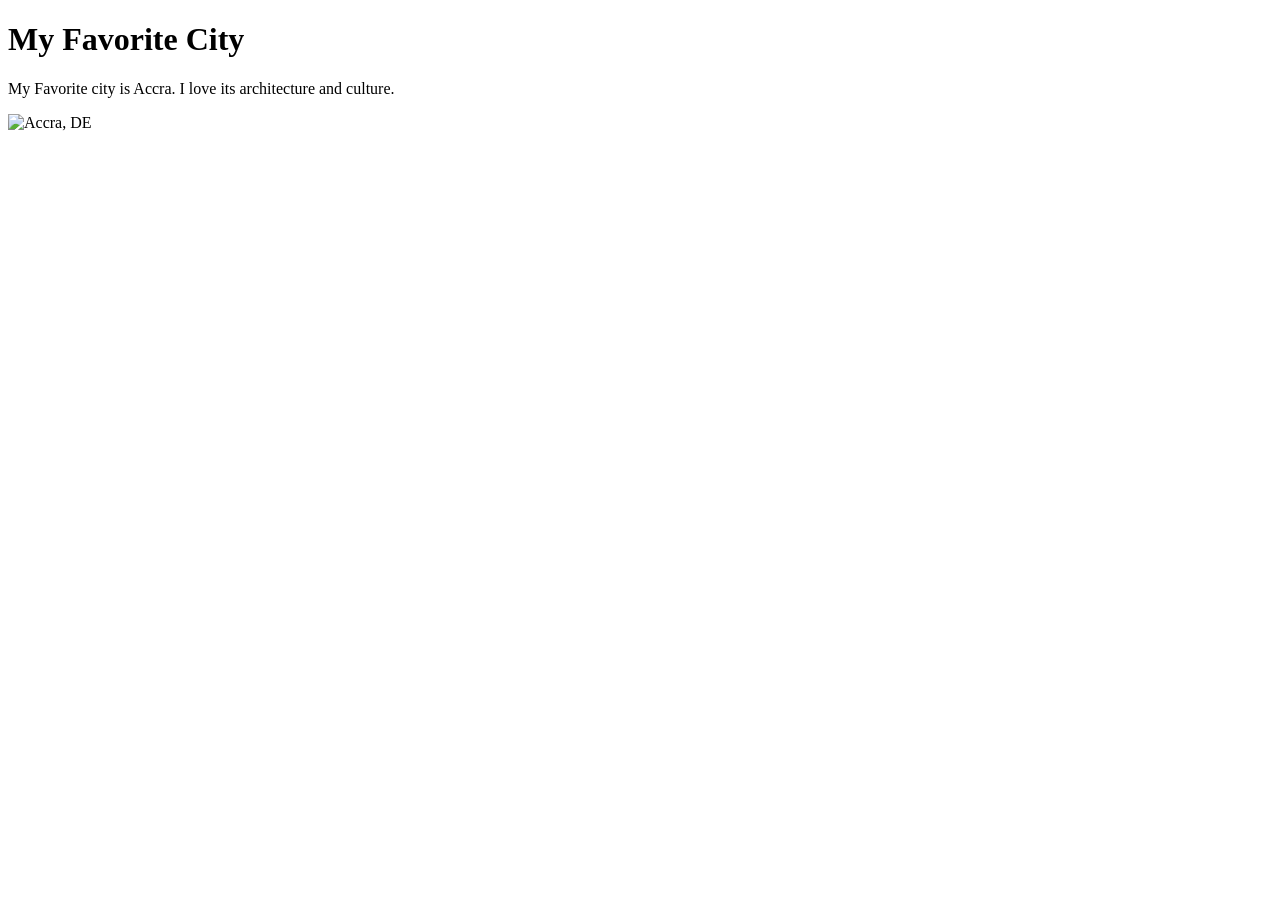
==== week01/favorite-city.html @ 2fc1fbfe "add fav city html" ====
<!DOCTYPE html>
<html lang="en">

<head>
    <meta charset="UTF-8">
    <meta name="viewport" content="width=device-width, initial-scale=1.0">
    <title>My Favorite City - Angela VordzogbeDocument</title>
</head>
<h1>My Favorite City</h1>
<p>My Favorite city is Accra. I love its architecture and culture.</p>
<img src="https://thumb.wikimedia.org/wikipedia/commons/thumb/0/0b/Kwame_Nkrumah_Mausoleum_Memorial_Park.jpg/250px-Kwame_Nkrumah_Mausoleum_Memorial_Park.jpg?utm_source=en.wikipedia.org&utm_campaign=parser&utm_content=thumbnail" alt="Accra, DE" srcset="">

<body>

</body>

</html>
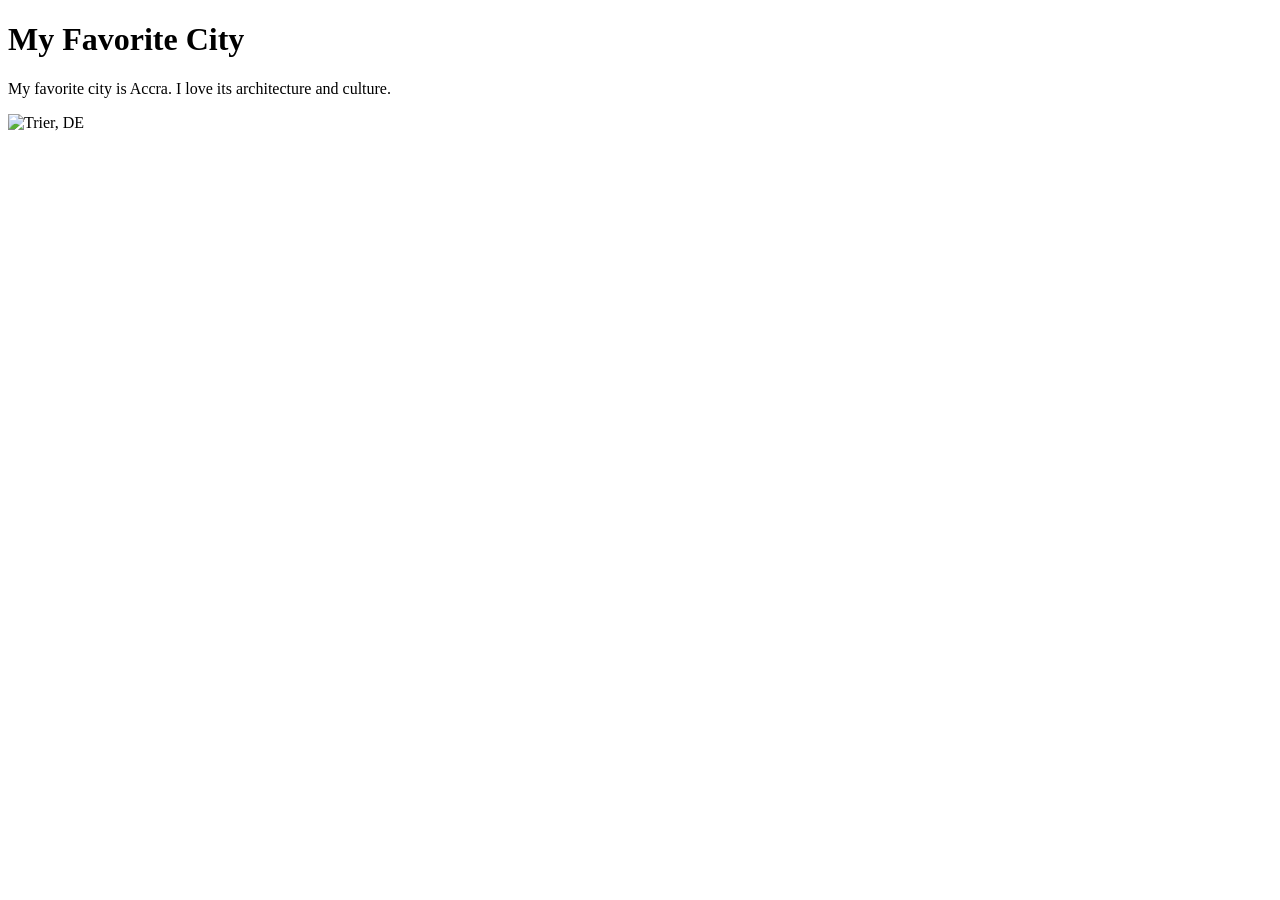
==== commit d79ba73c: "Geeegee" ====
--- a/week01/favorite-city.html
+++ b/week01/favorite-city.html
@@ -4,14 +4,13 @@
 <head>
     <meta charset="UTF-8">
     <meta name="viewport" content="width=device-width, initial-scale=1.0">
-    <title>My Favorite City - Angela VordzogbeDocument</title>
+    <title>My Favorite City - Angela Vordzogbe</title>
 </head>
-<h1>My Favorite City</h1>
-<p>My Favorite city is Accra. I love its architecture and culture.</p>
-<img src="https://thumb.wikimedia.org/wikipedia/commons/thumb/0/0b/Kwame_Nkrumah_Mausoleum_Memorial_Park.jpg/250px-Kwame_Nkrumah_Mausoleum_Memorial_Park.jpg?utm_source=en.wikipedia.org&utm_campaign=parser&utm_content=thumbnail" alt="Accra, DE" srcset="">
 
 <body>
-
+    <h1>My Favorite City</h1>
+    <p>My favorite city is Accra. I love its architecture and culture.</p>
+    <img src="https://thumb.wikimedia.org/wikipedia/commons/thumb/0/0a/Acca.jpg/960px-Acca.jpg?utm_source=en.wikipedia.org&utm_campaign=parser&utm_content=thumbnail" alt="Trier, DE">
 </body>
 
 </html>
